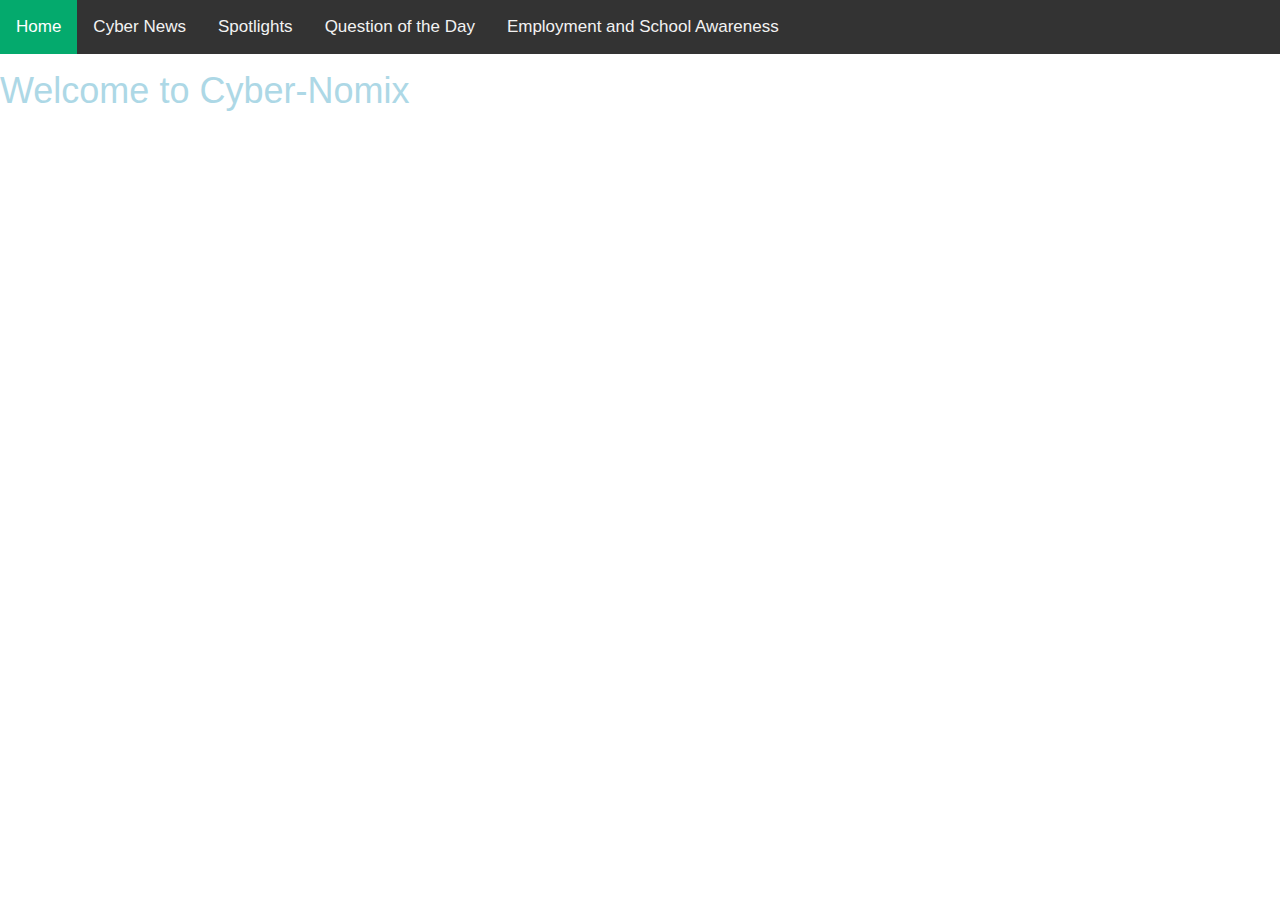
==== index.html @ 7e663126 "Update index.html" ====
<!DOCTYPE html>
<html>
  <link href="StyleSheet.css" rel="stylesheet">  
<!-- Load an icon library to show a hamburger menu (bars) on small screens -->
<link rel="stylesheet" href="https://cdnjs.cloudflare.com/ajax/libs/font-awesome/4.7.0/css/font-awesome.min.css">

<div class="topnav" id="myTopnav">
  <a href="https://cyber-nomix.github.io" class="active">Home</a>
  <a href="https://cyber-nomix.github.io/news.html">Cyber News</a>
  <a href="https://cyber-nomix.github.io/Spotlight.html">Spotlights</a>
  <a href="https://cyber-nomix.github.io/QoD.html">Question of the Day</a>
  <a href="https://cyber-nomix.github.io/Employment.html">Employment and School Awareness</a>
  <a href="javascript:void(0);" class="icon" onclick="myFunction()">
    <i class="fa fa-bars"></i>
  </a>
 
</div>
<meta name="viewport" content="width=device-width, initial-scale=1">
<link rel="stylesheet" href="https://www.w3schools.com/w3css/4/w3.css">
<style>
.city {display:none}
</style>   
<div class="w3-container">

<script type="text/javascript">
    $(window).on('load', function() {
        $('id01').modal('show');
    });
  </script>
<div id="id01" class="w3-modal">
 <div class="w3-modal-content w3-card-4 w3-animate-zoom">
  <header class="w3-container w3-blue"> 
   <span onclick="document.getElementById('id01').style.display='none'" 
   class="w3-button w3-blue w3-xlarge w3-display-topright">&times;</span>
   <h2>Header</h2>
  </header>

  <div class="w3-bar w3-border-bottom">
   <button class="tablink w3-bar-item w3-button" onclick="openCity(event, 'Olivia')">Olivia</button>
   <button class="tablink w3-bar-item w3-button" onclick="openCity(event, 'Cherrylita')">Cherrylita</button>
  </div>

  <div id="Olivia" class="w3-container city">
   <h1>Olivia Janssen</h1>
   <p>London is the most populous city in the United Kingdom, with a metropolitan area of over 9 million inhabitants.</p>
   <p>Lorem ipsum dolor sit amet, consectetur adipiscing elit, sed do eiusmod tempor incididunt ut labore et dolore magna aliqua. Ut enim ad minim veniam, quis nostrud exercitation ullamco laboris nisi ut aliquip ex ea commodo consequat.</p>
  </div>

  <div id="Cherrylita" class="w3-container city">
   <h1>Cherrylita Turner</h1>
   <p>Paris is the capital of France.</p>
   <p>Lorem ipsum dolor sit amet, consectetur adipiscing elit.</p>
  </div>

  <div class="w3-container w3-light-grey w3-padding">
   <button class="w3-button w3-right w3-white w3-border" 
   onclick="document.getElementById('id01').style.display='none'">Close</button>
  </div>
 </div>
</div>

</div>

<script>
 <a class="btn" data-toggle="modal" href="#id01">Launch Modal</a>

function openCity(evt, cityName) {
  var i, x, tablinks;
  x = document.getElementsByClassName("city");
  for (i = 0; i < x.length; i++) {
    x[i].style.display = "none";
  }
  tablinks = document.getElementsByClassName("tablink");
  for (i = 0; i < x.length; i++) {
    tablinks[i].classList.remove("w3-light-grey");
  }
  document.getElementById(cityName).style.display = "block";
  evt.currentTarget.classList.add("w3-light-grey");
}
</script>  
  <body>
    <h1> Welcome to Cyber-Nomix </h1>
    <p> </p>
 
  </body>
</html>
---- StyleSheet.css ----
/* Add a black background color to the top navigation */
.topnav {
  background-color: #333;
  overflow: hidden;
}

/* Style the links inside the navigation bar */
.topnav a {
  float: left;
  display: block;
  color: #f2f2f2;
  text-align: center;
  padding: 14px 16px;
  text-decoration: none;
  font-size: 17px;
}

/* Change the color of links on hover */
.topnav a:hover {
  background-color: #ddd;
  color: black;
}

/* Add an active class to highlight the current page */
.topnav a.active {
  background-color: #04AA6D;
  color: white;
}

/* Hide the link that should open and close the topnav on small screens */
.topnav .icon {
  display: none;
}

h1{
    color: #ADD8E6;
    text-align: Center:
}
body {
  margin: 0;
  font-family: sans-serif;
  line-height: 1.5;
}

.wrapper {
  display: flex;
  height: 100vh;
}

.main {
  flex-grow: 1;
  padding: 20px;
  overflow-y: auto;
}

.side-panel-toggle {
  width: 40px;
  height: 40px;
  flex-shrink: 0;
  display: grid;
  place-items: center;

  color: #ffffff;
  background: #009578;
  border: none;
  border-radius: 5px 0 0 5px;
  outline: none;
  cursor: pointer;
}

.side-panel-toggle:hover {
  background: #007960;
}

.sp-icon-close {
  display: none !important;
}

.side-panel {
  display: none;
  width: 200px;
  flex-shrink: 0;
  padding: 20px;
  color: #ffffff;
  background: #009578;
  box-shadow: 0 0 10px rgba(0, 0, 0, 0.35);
}

.side-panel-open .side-panel {
  display: initial;
}

.side-panel-open .sp-icon-open {
  display: none !important;
}

.side-panel-open .sp-icon-close {
  display: initial !important;
}
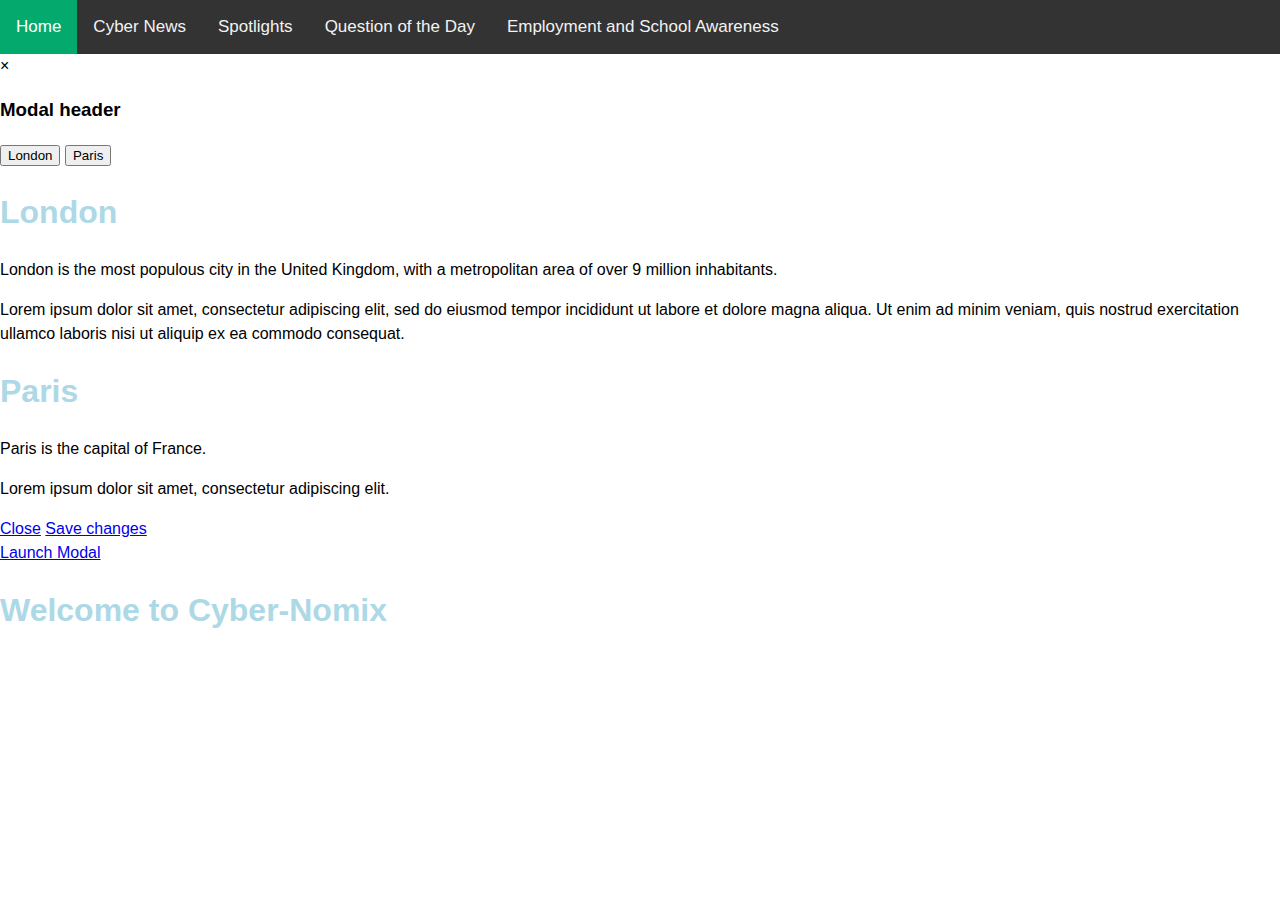
==== commit 226ee5bf: "Update index.html" ====
--- a/index.html
+++ b/index.html
@@ -12,72 +12,39 @@
   <a href="https://cyber-nomix.github.io/Employment.html">Employment and School Awareness</a>
   <a href="javascript:void(0);" class="icon" onclick="myFunction()">
     <i class="fa fa-bars"></i>
-  </a>
- 
+  </a> 
 </div>
-<meta name="viewport" content="width=device-width, initial-scale=1">
-<link rel="stylesheet" href="https://www.w3schools.com/w3css/4/w3.css">
-<style>
-.city {display:none}
-</style>   
-<div class="w3-container">
-
-<script type="text/javascript">
+  <script type="text/javascript">
     $(window).on('load', function() {
-        $('id01').modal('show');
+        $('#myModal').modal('show');
     });
-  </script>
-<div id="id01" class="w3-modal">
- <div class="w3-modal-content w3-card-4 w3-animate-zoom">
-  <header class="w3-container w3-blue"> 
-   <span onclick="document.getElementById('id01').style.display='none'" 
-   class="w3-button w3-blue w3-xlarge w3-display-topright">&times;</span>
-   <h2>Header</h2>
-  </header>
-
-  <div class="w3-bar w3-border-bottom">
-   <button class="tablink w3-bar-item w3-button" onclick="openCity(event, 'Olivia')">Olivia</button>
-   <button class="tablink w3-bar-item w3-button" onclick="openCity(event, 'Cherrylita')">Cherrylita</button>
-  </div>
-
-  <div id="Olivia" class="w3-container city">
-   <h1>Olivia Janssen</h1>
+</script>
+  <div class="modal hide fade" id="myModal">
+    <div class="modal-header">
+        <a class="close" data-dismiss="modal">×</a>
+        <h3>Modal header</h3>
+    </div>
+    <div class="modal-body">
+     <button class="tablink w3-bar-item w3-button" onclick="openCity(event, 'London')">London</button>
+     <button class="tablink w3-bar-item w3-button" onclick="openCity(event, 'Paris')">Paris</button>  
+    </div>
+ <div id="London" class="w3-container city">
+   <h1>London</h1>
    <p>London is the most populous city in the United Kingdom, with a metropolitan area of over 9 million inhabitants.</p>
    <p>Lorem ipsum dolor sit amet, consectetur adipiscing elit, sed do eiusmod tempor incididunt ut labore et dolore magna aliqua. Ut enim ad minim veniam, quis nostrud exercitation ullamco laboris nisi ut aliquip ex ea commodo consequat.</p>
   </div>
 
-  <div id="Cherrylita" class="w3-container city">
-   <h1>Cherrylita Turner</h1>
+  <div id="Paris" class="w3-container city">
+   <h1>Paris</h1>
    <p>Paris is the capital of France.</p>
    <p>Lorem ipsum dolor sit amet, consectetur adipiscing elit.</p>
   </div>
-
-  <div class="w3-container w3-light-grey w3-padding">
-   <button class="w3-button w3-right w3-white w3-border" 
-   onclick="document.getElementById('id01').style.display='none'">Close</button>
-  </div>
- </div>
+    <div class="modal-footer">
+        <a href="#" class="btn">Close</a>
+        <a href="#" class="btn btn-primary">Save changes</a>
+    </div>
 </div>
-
-</div>
-
-<script>
- <a class="btn" data-toggle="modal" href="#id01">Launch Modal</a>
-
-function openCity(evt, cityName) {
-  var i, x, tablinks;
-  x = document.getElementsByClassName("city");
-  for (i = 0; i < x.length; i++) {
-    x[i].style.display = "none";
-  }
-  tablinks = document.getElementsByClassName("tablink");
-  for (i = 0; i < x.length; i++) {
-    tablinks[i].classList.remove("w3-light-grey");
-  }
-  document.getElementById(cityName).style.display = "block";
-  evt.currentTarget.classList.add("w3-light-grey");
-}
-</script>  
+ <a class="btn" data-toggle="modal" href="#myModal">Launch Modal</a> 
   <body>
     <h1> Welcome to Cyber-Nomix </h1>
     <p> </p>
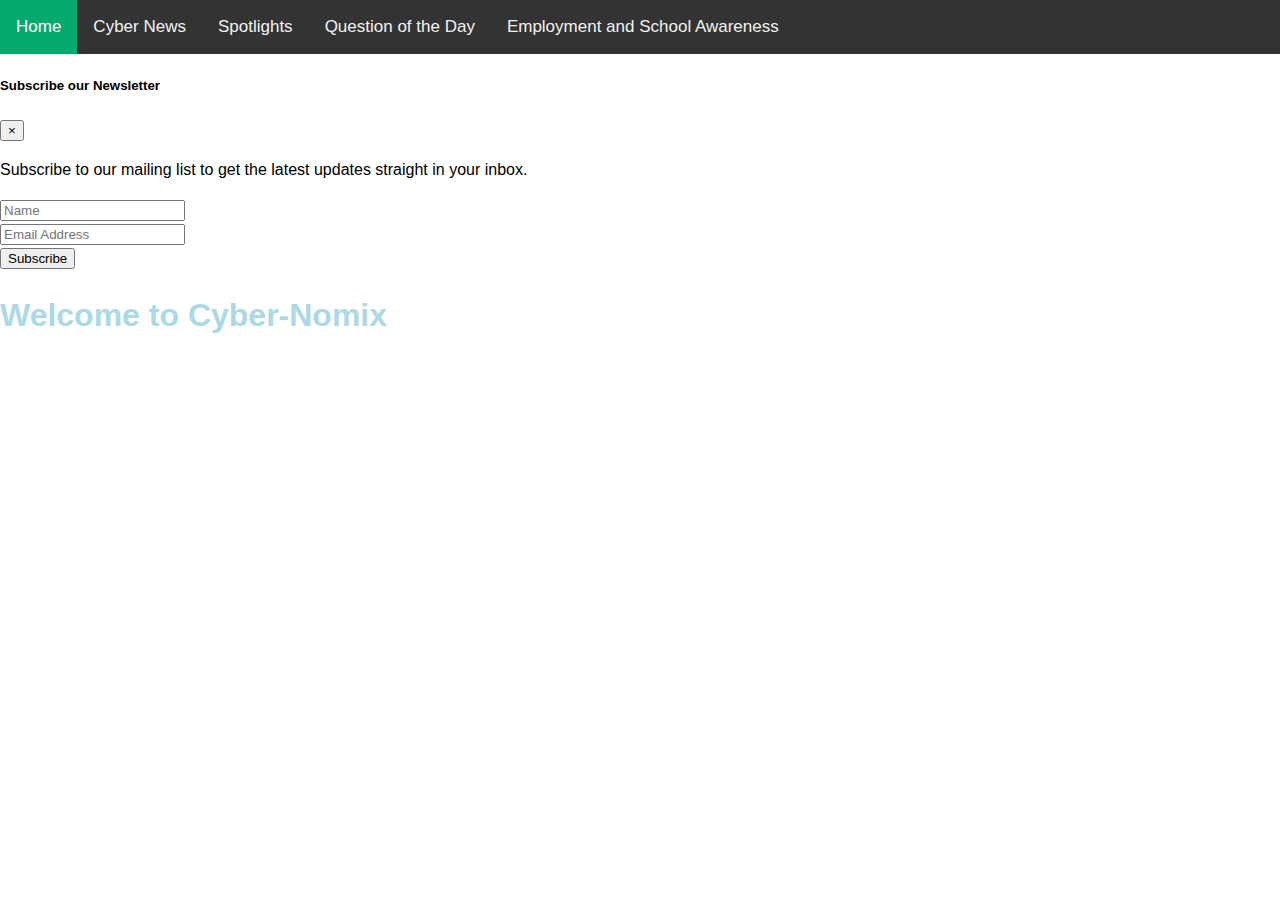
==== commit ab99eb86: "Update index.html" ====
--- a/index.html
+++ b/index.html
@@ -1,5 +1,19 @@
 <!DOCTYPE html>
-<html>
+<html lang ="en">
+  
+<head>
+<meta charset="utf-8">
+<title>Open Bootstrap Modal on Page Load</title>
+<link rel="stylesheet" href="css/bootstrap.min.css">
+<script src="js/jquery-3.5.1.min.js"></script>
+<script src="js/bootstrap.min.js"></script>
+<script>
+    $(document).ready(function(){
+        $("#myModal").modal('show');
+    });
+</script>
+</head>
+  
   <link href="StyleSheet.css" rel="stylesheet">  
 <!-- Load an icon library to show a hamburger menu (bars) on small screens -->
 <link rel="stylesheet" href="https://cdnjs.cloudflare.com/ajax/libs/font-awesome/4.7.0/css/font-awesome.min.css">
@@ -14,38 +28,30 @@
     <i class="fa fa-bars"></i>
   </a> 
 </div>
-  <script type="text/javascript">
-    $(window).on('load', function() {
-        $('#myModal').modal('show');
-    });
-</script>
-  <div class="modal hide fade" id="myModal">
-    <div class="modal-header">
-        <a class="close" data-dismiss="modal">×</a>
-        <h3>Modal header</h3>
-    </div>
-    <div class="modal-body">
-     <button class="tablink w3-bar-item w3-button" onclick="openCity(event, 'London')">London</button>
-     <button class="tablink w3-bar-item w3-button" onclick="openCity(event, 'Paris')">Paris</button>  
-    </div>
- <div id="London" class="w3-container city">
-   <h1>London</h1>
-   <p>London is the most populous city in the United Kingdom, with a metropolitan area of over 9 million inhabitants.</p>
-   <p>Lorem ipsum dolor sit amet, consectetur adipiscing elit, sed do eiusmod tempor incididunt ut labore et dolore magna aliqua. Ut enim ad minim veniam, quis nostrud exercitation ullamco laboris nisi ut aliquip ex ea commodo consequat.</p>
-  </div>
-
-  <div id="Paris" class="w3-container city">
-   <h1>Paris</h1>
-   <p>Paris is the capital of France.</p>
-   <p>Lorem ipsum dolor sit amet, consectetur adipiscing elit.</p>
-  </div>
-    <div class="modal-footer">
-        <a href="#" class="btn">Close</a>
-        <a href="#" class="btn btn-primary">Save changes</a>
+    
+  <body>
+    <div id="myModal" class="modal fade">
+    <div class="modal-dialog">
+        <div class="modal-content">
+            <div class="modal-header">
+                <h5 class="modal-title">Subscribe our Newsletter</h5>
+                <button type="button" class="close" data-dismiss="modal">&times;</button>
+            </div>
+            <div class="modal-body">
+                <p>Subscribe to our mailing list to get the latest updates straight in your inbox.</p>
+                <form>
+                    <div class="form-group">
+                        <input type="text" class="form-control" placeholder="Name">
+                    </div>
+                    <div class="form-group">
+                        <input type="email" class="form-control" placeholder="Email Address">
+                    </div>
+                    <button type="submit" class="btn btn-primary">Subscribe</button>
+                </form>
+            </div>
+        </div>
     </div>
 </div>
- <a class="btn" data-toggle="modal" href="#myModal">Launch Modal</a> 
-  <body>
     <h1> Welcome to Cyber-Nomix </h1>
     <p> </p>
  
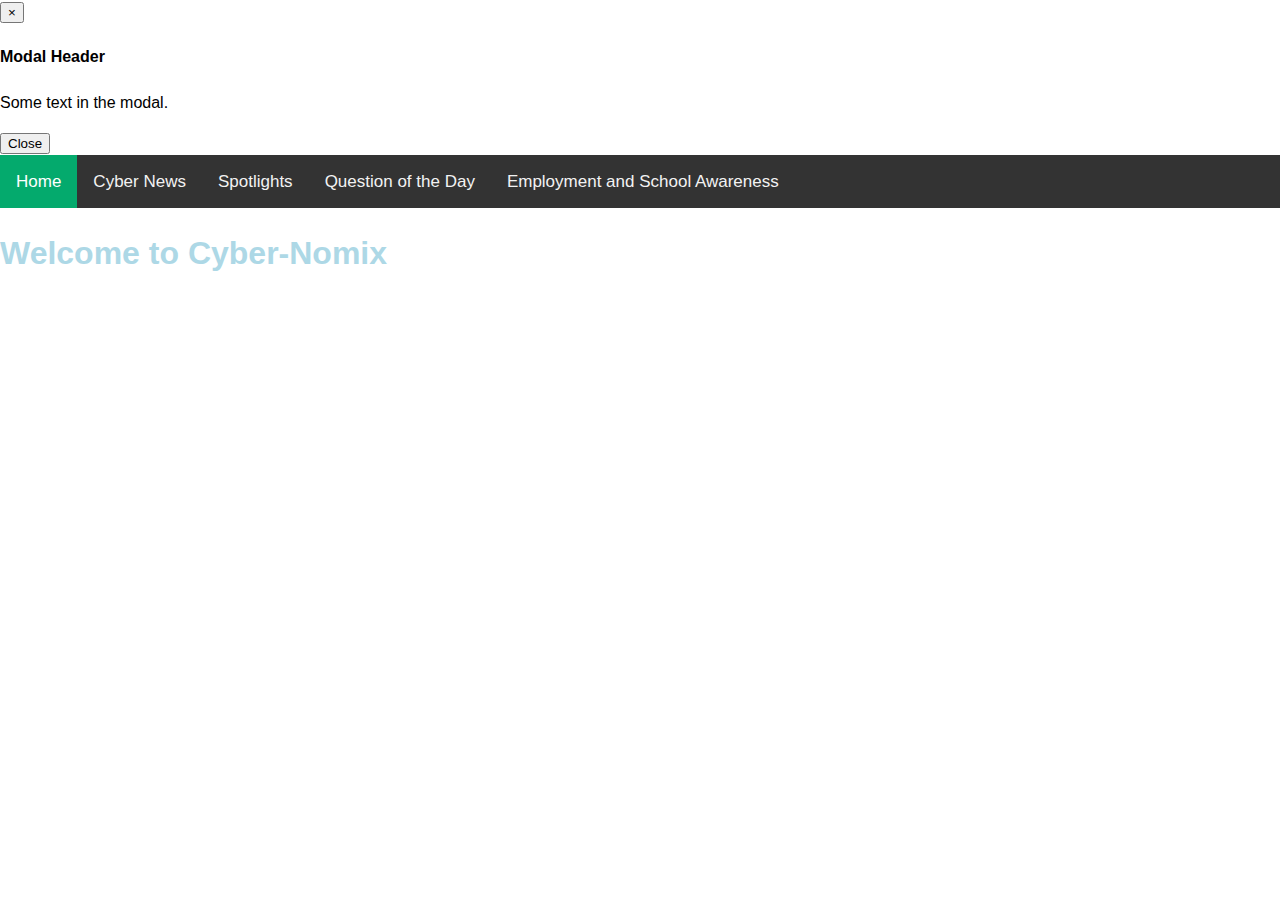
==== commit d2a4c071: "Update index.html" ====
--- a/index.html
+++ b/index.html
@@ -1,57 +1,46 @@
 <!DOCTYPE html>
 <html lang ="en">
+    <link href="StyleSheet.css" rel="stylesheet">  
+    <!--<link href= "Modal.js" rel="JavaScript">-->
+<head>
+    <script>
+        $(window).load(function(){        
+         $('#myModal').modal('show');
+          });  
+      </script>
   
-<head>
-<meta charset="utf-8">
-<title>Open Bootstrap Modal on Page Load</title>
-<link rel="stylesheet" href="css/bootstrap.min.css">
-<script src="js/jquery-3.5.1.min.js"></script>
-<script src="js/bootstrap.min.js"></script>
-<script>
-    $(document).ready(function(){
-        $("#myModal").modal('show');
-    });
-</script>
-</head>
-  
-  <link href="StyleSheet.css" rel="stylesheet">  
-<!-- Load an icon library to show a hamburger menu (bars) on small screens -->
-<link rel="stylesheet" href="https://cdnjs.cloudflare.com/ajax/libs/font-awesome/4.7.0/css/font-awesome.min.css">
+    </head>
+ <div id="myModal" class="modal fade" role="dialog">
+  <div class="modal-dialog">
+    <!-- Modal content-->
+    <div class="modal-content">
+      <div class="modal-header">
+        <button type="button" class="close" data-dismiss="modal">&times;</button>
+        <h4 class="modal-title">Modal Header</h4>
+      </div>
+      <div class="modal-body">
+        <p>Some text in the modal.</p>
+      </div>
+      <div class="modal-footer">
+        <button type="button" class="btn btn-default" data-dismiss="modal">Close</button>
+      </div>
+    </div>
 
-<div class="topnav" id="myTopnav">
-  <a href="https://cyber-nomix.github.io" class="active">Home</a>
-  <a href="https://cyber-nomix.github.io/news.html">Cyber News</a>
-  <a href="https://cyber-nomix.github.io/Spotlight.html">Spotlights</a>
-  <a href="https://cyber-nomix.github.io/QoD.html">Question of the Day</a>
-  <a href="https://cyber-nomix.github.io/Employment.html">Employment and School Awareness</a>
-  <a href="javascript:void(0);" class="icon" onclick="myFunction()">
-    <i class="fa fa-bars"></i>
-  </a> 
-</div>
-    
-  <body>
-    <div id="myModal" class="modal fade">
-    <div class="modal-dialog">
-        <div class="modal-content">
-            <div class="modal-header">
-                <h5 class="modal-title">Subscribe our Newsletter</h5>
-                <button type="button" class="close" data-dismiss="modal">&times;</button>
-            </div>
-            <div class="modal-body">
-                <p>Subscribe to our mailing list to get the latest updates straight in your inbox.</p>
-                <form>
-                    <div class="form-group">
-                        <input type="text" class="form-control" placeholder="Name">
-                    </div>
-                    <div class="form-group">
-                        <input type="email" class="form-control" placeholder="Email Address">
-                    </div>
-                    <button type="submit" class="btn btn-primary">Subscribe</button>
-                </form>
-            </div>
-        </div>
+  </div>   
+ <body>
+  <!-- Load an icon library to show a hamburger menu (bars) on small screens -->
+    <link rel="stylesheet" href="https://cdnjs.cloudflare.com/ajax/libs/font-awesome/4.7.0/css/font-awesome.min.css">
+
+    <div class="topnav" id="myTopnav">
+        <a href="https://cyber-nomix.github.io" class="active">Home</a>
+         <a href="https://cyber-nomix.github.io/news.html">Cyber News</a>
+         <a href="https://cyber-nomix.github.io/Spotlight.html">Spotlights</a>
+         <a href="https://cyber-nomix.github.io/QoD.html">Question of the Day</a>
+         <a href="https://cyber-nomix.github.io/Employment.html">Employment and School Awareness</a>
+         <a href="javascript:void(0);" class="icon" onclick="myFunction()">
+             <i class="fa fa-bars"></i>
+         </a> 
     </div>
-</div>
     <h1> Welcome to Cyber-Nomix </h1>
     <p> </p>
  
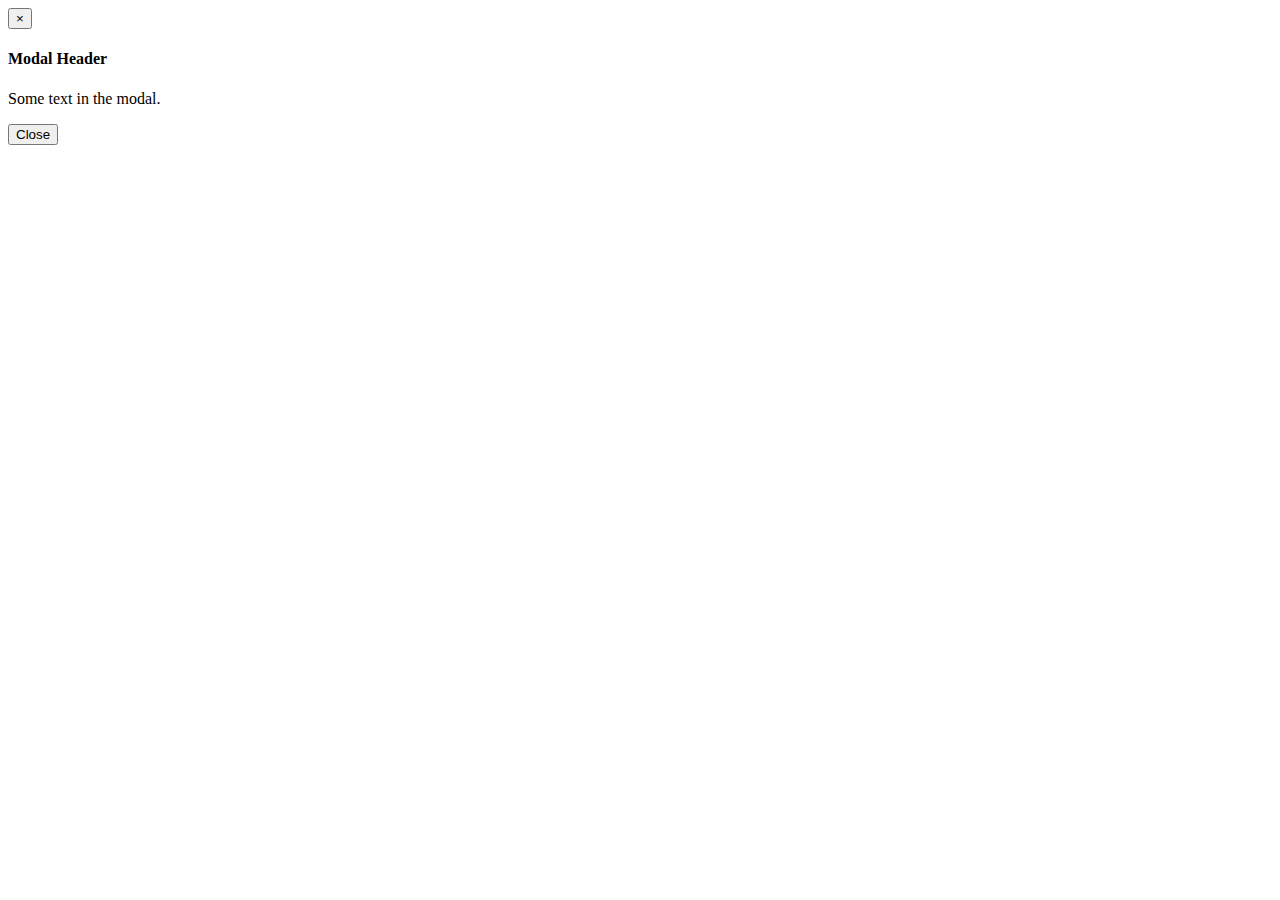
==== commit 2c4d9010: "Update index.html" ====
--- a/index.html
+++ b/index.html
@@ -1,16 +1,15 @@
-<!DOCTYPE html>
-<html lang ="en">
-    <link href="StyleSheet.css" rel="stylesheet">  
-    <!--<link href= "Modal.js" rel="JavaScript">-->
-<head>
+<!DOCTYPE html> 
+
+<html lang ="en-US">
+  <head>
     <script>
-        $(window).load(function(){        
-         $('#myModal').modal('show');
-          });  
-      </script>
-  
-    </head>
- <div id="myModal" class="modal fade" role="dialog">
+        $(document).ready(function() {
+        $("#myModal").modal("show");
+        });
+</script>
+ </head>      
+ <body>
+   <div id="myModal" class="modal fade" role="dialog">
   <div class="modal-dialog">
     <!-- Modal content-->
     <div class="modal-content">
@@ -26,23 +25,8 @@
       </div>
     </div>
 
-  </div>   
- <body>
-  <!-- Load an icon library to show a hamburger menu (bars) on small screens -->
-    <link rel="stylesheet" href="https://cdnjs.cloudflare.com/ajax/libs/font-awesome/4.7.0/css/font-awesome.min.css">
-
-    <div class="topnav" id="myTopnav">
-        <a href="https://cyber-nomix.github.io" class="active">Home</a>
-         <a href="https://cyber-nomix.github.io/news.html">Cyber News</a>
-         <a href="https://cyber-nomix.github.io/Spotlight.html">Spotlights</a>
-         <a href="https://cyber-nomix.github.io/QoD.html">Question of the Day</a>
-         <a href="https://cyber-nomix.github.io/Employment.html">Employment and School Awareness</a>
-         <a href="javascript:void(0);" class="icon" onclick="myFunction()">
-             <i class="fa fa-bars"></i>
-         </a> 
+  </div> 
     </div>
-    <h1> Welcome to Cyber-Nomix </h1>
-    <p> </p>
  
   </body>
 </html>
